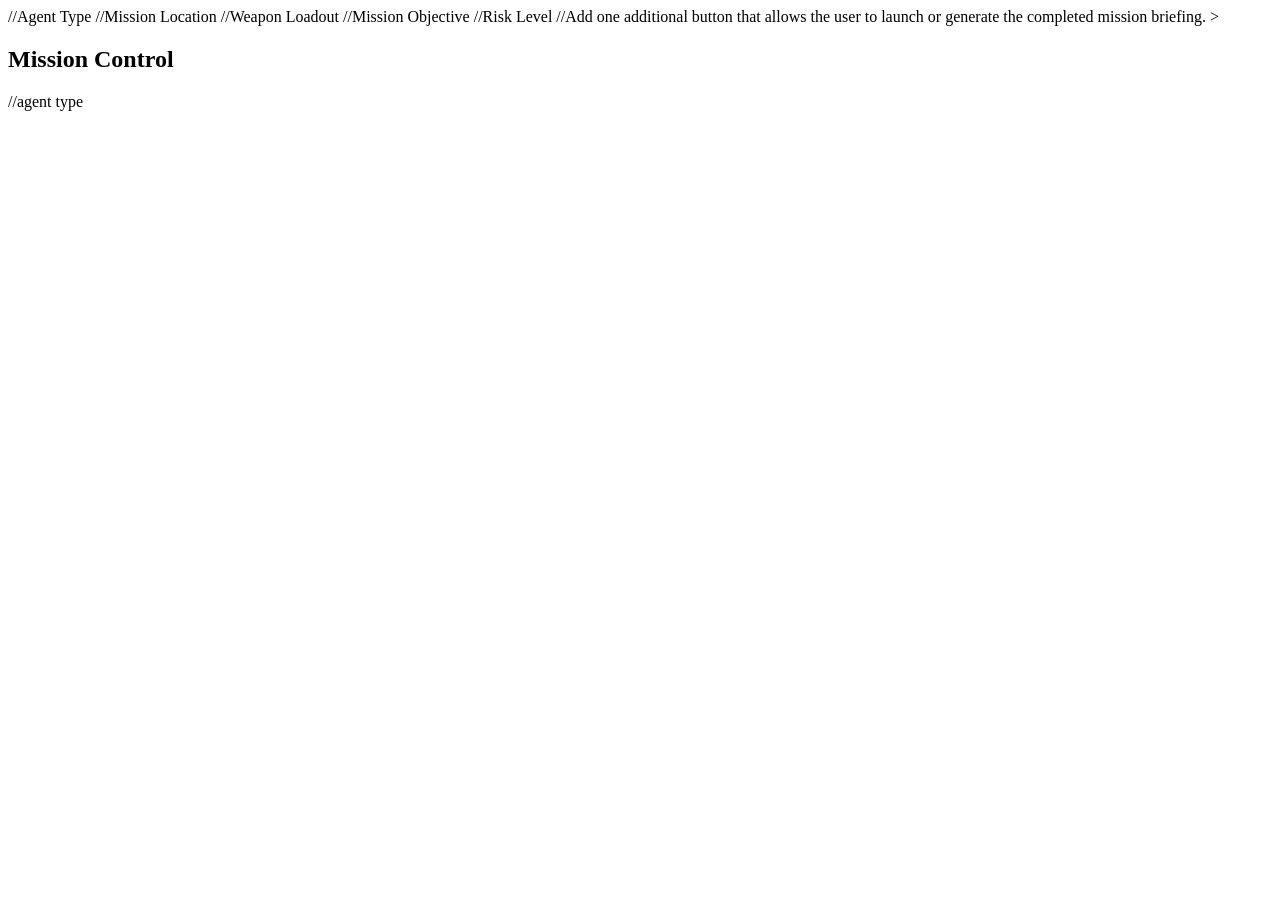
==== Assignment1/index.html @ 5f080dd5 "beginning of assign1" ====
//Agent Type
//Mission Location
//Weapon Loadout
//Mission Objective
//Risk Level
//Add one additional button that allows the user to launch or generate the completed mission briefing.

<!DOCTYPE html>
<html lang="en">
    <head>
        <meta charset="UTF-8">
        <meta name="viewport" content="width=device-width, initial-scale=1.0">>
        <title> Mission Control</title>
    </head>
<body>
    <h2>Mission Control</h2>
    <div id ="mission-builder">

    //agent type

    </div>










</body>
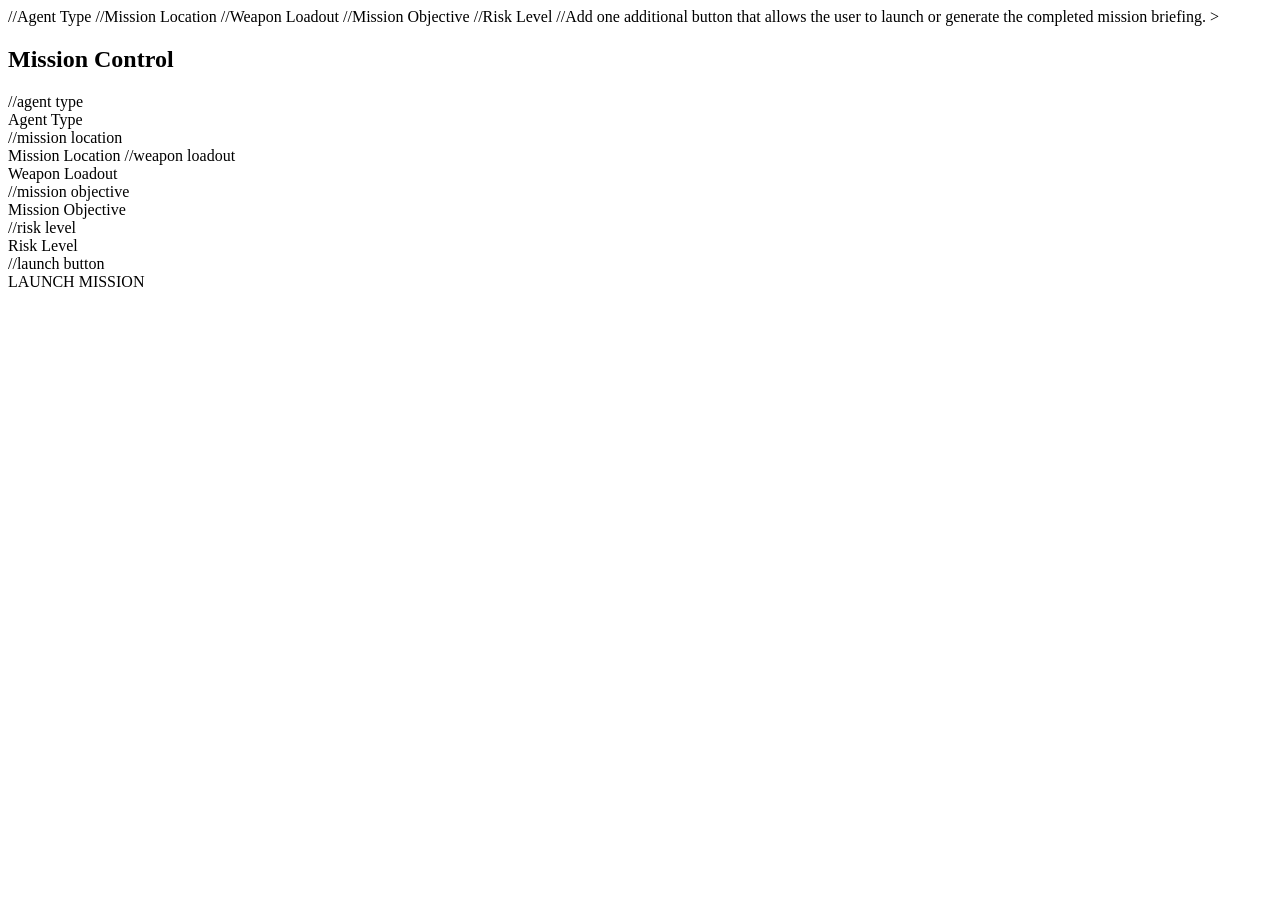
==== commit 90804c7e: "added div classes to html" ====
--- a/Assignment1/index.html
+++ b/Assignment1/index.html
@@ -17,7 +17,34 @@
     <div id ="mission-builder">
 
     //agent type
+        <div class="mission-row">
+            <button-id = "btn-agent-type">Agent Type</button-id>
+            <span id="agent-type"></span>
+        </div>
 
+    //mission location
+        <div class="mission-row">
+            <button-id = "btn-mission-location">Mission Location</button-id>
+            <span id="mission-location"></span>
+    //weapon loadout
+        <div class="mission-row">
+            <button-id = "btn-weapon-loadout">Weapon Loadout</button-id>
+            <span id="weapon-loadout"></span>
+        </div>
+    //mission objective
+        <div class="mission-row">
+            <button-id = "btn-mission-objective">Mission Objective</button-id>
+            <span id="mission-objective"></span>
+        </div>
+    //risk level
+        <div class="mission-row">
+            <button-id = "btn-risk-level">Risk Level</button-id>
+            <span id="risk-level"></span>
+        </div>
+    //launch button
+        <div class="mission-row">
+            <button-id = "btn-launch-mission">LAUNCH MISSION</button-id>
+        </div>
     </div>
 
 
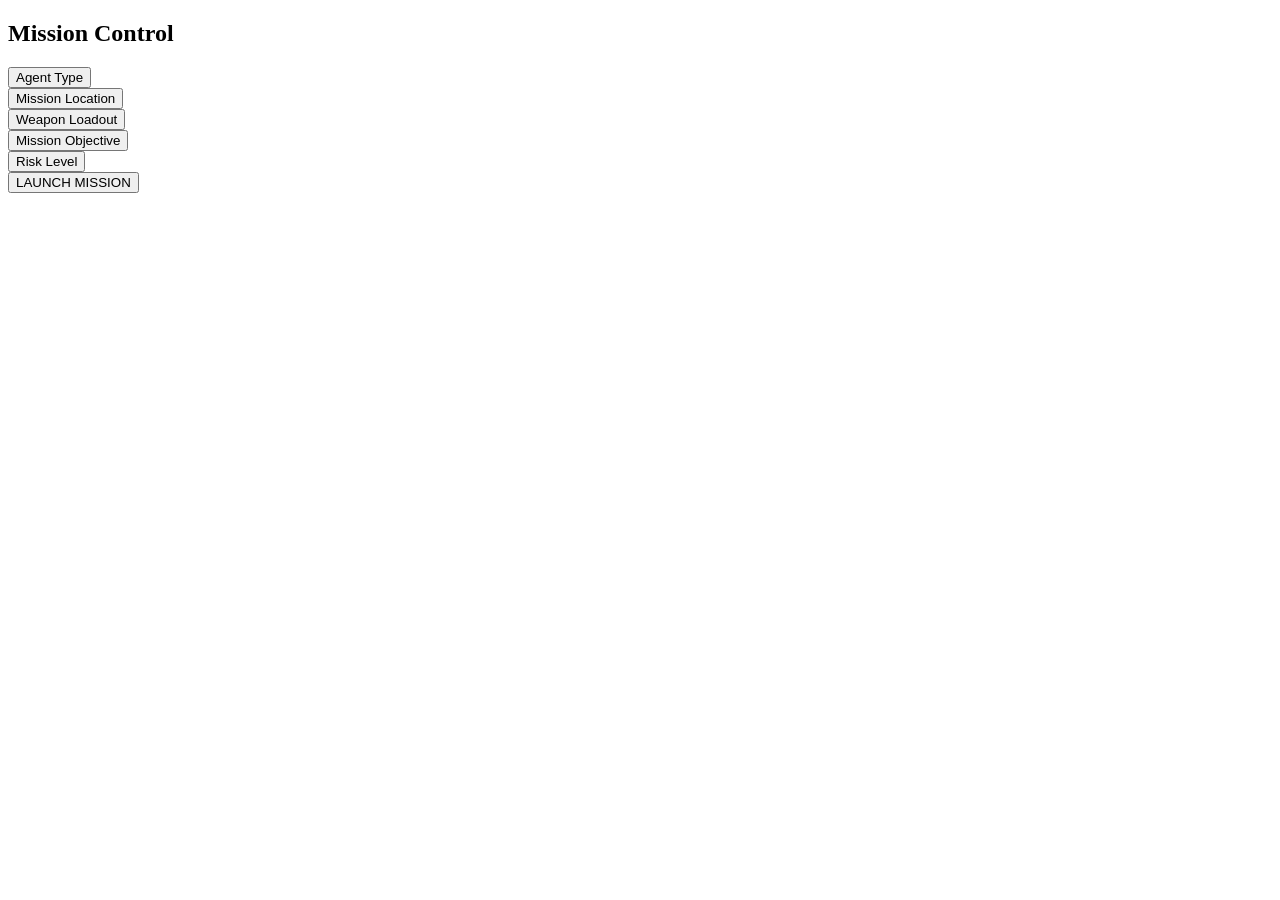
==== commit 42b597f7: "cleaned up code" ====
--- a/Assignment1/index.html
+++ b/Assignment1/index.html
@@ -1,49 +1,47 @@
-//Agent Type
-//Mission Location
-//Weapon Loadout
-//Mission Objective
-//Risk Level
-//Add one additional button that allows the user to launch or generate the completed mission briefing.
 
 <!DOCTYPE html>
 <html lang="en">
     <head>
         <meta charset="UTF-8">
-        <meta name="viewport" content="width=device-width, initial-scale=1.0">>
+        <meta name="viewport" content="width=device-width, initial-scale=1.0">
         <title> Mission Control</title>
+        <script src="script.js"></script>
     </head>
+    
 <body>
     <h2>Mission Control</h2>
     <div id ="mission-builder">
 
-    //agent type
+    <!--  agent type-->    
         <div class="mission-row">
-            <button-id = "btn-agent-type">Agent Type</button-id>
+            <button = "btn-agent-type">Agent Type</button>
             <span id="agent-type"></span>
         </div>
 
-    //mission location
+    <!--  mission location-->    
         <div class="mission-row">
-            <button-id = "btn-mission-location">Mission Location</button-id>
+            <button = "btn-mission-location">Mission Location</button>
             <span id="mission-location"></span>
-    //weapon loadout
+        </div>
+
+    <!--  weapon loadout-->    
         <div class="mission-row">
-            <button-id = "btn-weapon-loadout">Weapon Loadout</button-id>
+            <button = "btn-weapon-loadout">Weapon Loadout</button>
             <span id="weapon-loadout"></span>
         </div>
-    //mission objective
+    <!--  mission objective-->    
         <div class="mission-row">
-            <button-id = "btn-mission-objective">Mission Objective</button-id>
+            <button = "btn-mission-objective">Mission Objective</button>
             <span id="mission-objective"></span>
         </div>
-    //risk level
+    <!--  risk level-->    
         <div class="mission-row">
-            <button-id = "btn-risk-level">Risk Level</button-id>
+            <button = "btn-risk-level">Risk Level</button>
             <span id="risk-level"></span>
         </div>
-    //launch button
+    <!--  launch button-->    
         <div class="mission-row">
-            <button-id = "btn-launch-mission">LAUNCH MISSION</button-id>
+            <button = "btn-launch-mission">LAUNCH MISSION</button>
         </div>
     </div>
 
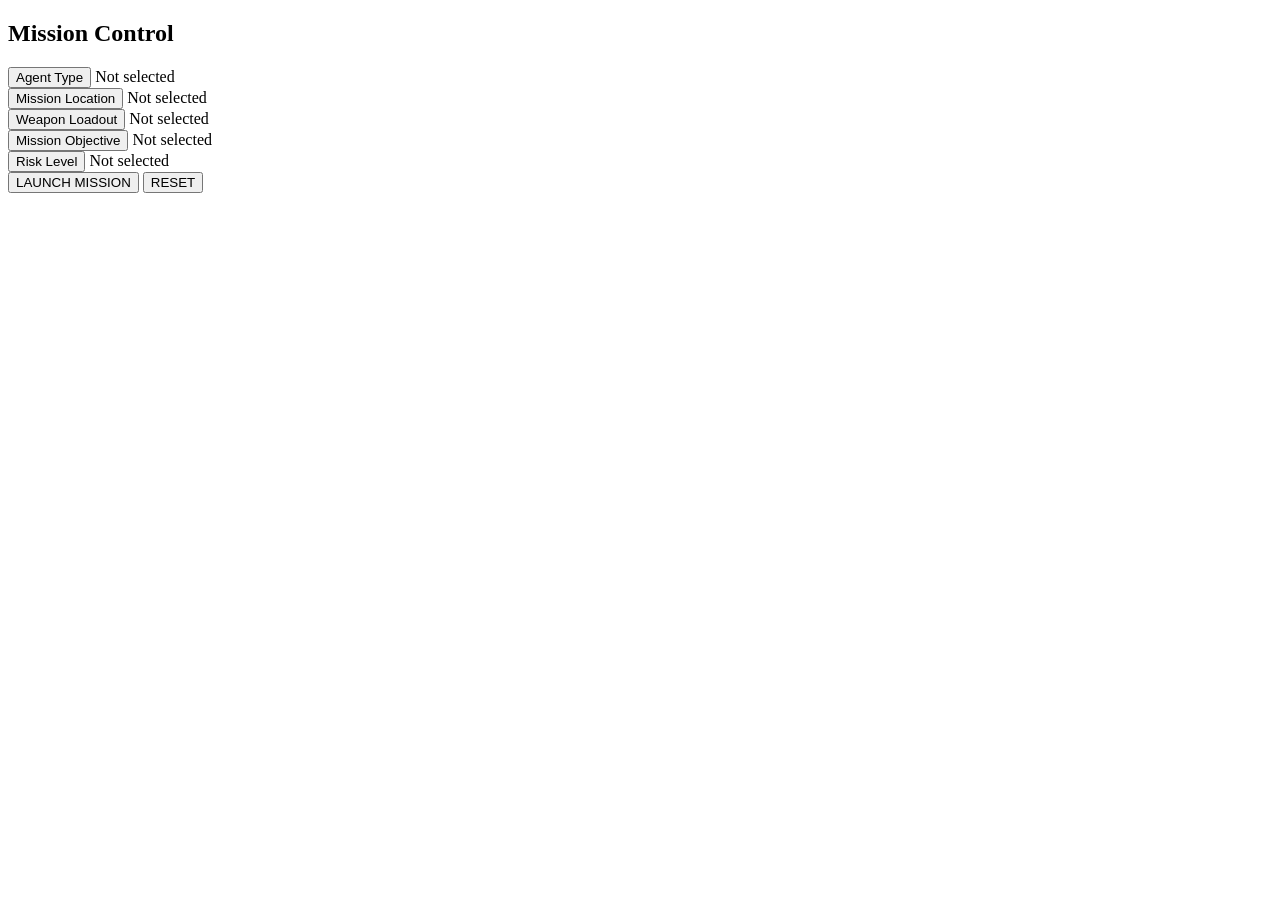
==== commit 15019b50: "fixed code" ====
--- a/Assignment1/index.html
+++ b/Assignment1/index.html
@@ -1,58 +1,58 @@
-
 <!DOCTYPE html>
 <html lang="en">
     <head>
         <meta charset="UTF-8">
         <meta name="viewport" content="width=device-width, initial-scale=1.0">
-        <title> Mission Control</title>
-        <script src="script.js"></script>
+        <title>Mission Control</title>
+        <link rel="stylesheet" href="style.css">
     </head>
     
 <body>
     <h2>Mission Control</h2>
-    <div id ="mission-builder">
+    <div id="mission-builder">
 
-    <!--  agent type-->    
+        <!-- Agent Type -->
         <div class="mission-row">
-            <button = "btn-agent-type">Agent Type</button>
-            <span id="agent-type"></span>
+            <button id="btn-agent">Agent Type</button>
+            <span id="display-agent">Not selected</span>
         </div>
 
-    <!--  mission location-->    
+        <!-- Mission Location -->
         <div class="mission-row">
-            <button = "btn-mission-location">Mission Location</button>
-            <span id="mission-location"></span>
+            <button id="btn-location">Mission Location</button>
+            <span id="display-location">Not selected</span>
         </div>
 
-    <!--  weapon loadout-->    
+        <!-- Weapon Loadout -->
         <div class="mission-row">
-            <button = "btn-weapon-loadout">Weapon Loadout</button>
-            <span id="weapon-loadout"></span>
+            <button id="btn-weapon">Weapon Loadout</button>
+            <span id="display-weapon">Not selected</span>
         </div>
-    <!--  mission objective-->    
+
+        <!-- Mission Objective -->
         <div class="mission-row">
-            <button = "btn-mission-objective">Mission Objective</button>
-            <span id="mission-objective"></span>
+            <button id="btn-objective">Mission Objective</button>
+            <span id="display-objective">Not selected</span>
         </div>
-    <!--  risk level-->    
+
+        <!-- Risk Level -->
         <div class="mission-row">
-            <button = "btn-risk-level">Risk Level</button>
-            <span id="risk-level"></span>
+            <button id="btn-risk">Risk Level</button>
+            <span id="display-risk">Not selected</span>
         </div>
-    <!--  launch button-->    
+
+        <!-- Launch + Reset -->
         <div class="mission-row">
-            <button = "btn-launch-mission">LAUNCH MISSION</button>
+            <button id="btn-launch">LAUNCH MISSION</button>
+            <button id="btn-reset">RESET</button>
         </div>
+
     </div>
 
+    <div id="briefing-output"></div>
 
-
-
-
-
-
-
-
-
+    <!-- Script tag goes here at the bottom, just once -->
+    <script src="script.js"></script>
 </body>
+</html>
     
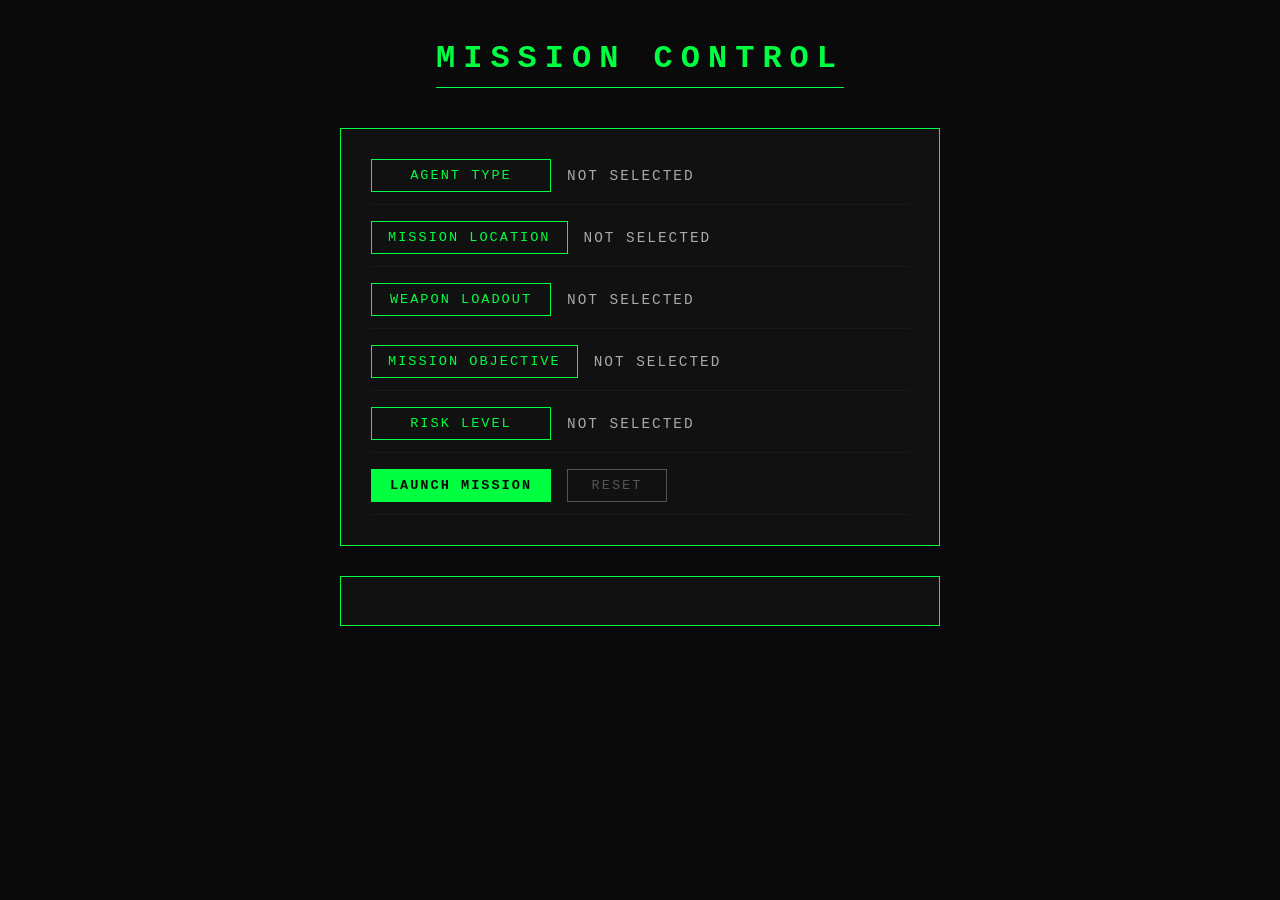
==== commit d9127236: "added css to make the website look good" ====
--- a/Assignment1/index.html
+++ b/Assignment1/index.html
@@ -4,7 +4,7 @@
         <meta charset="UTF-8">
         <meta name="viewport" content="width=device-width, initial-scale=1.0">
         <title>Mission Control</title>
-        <link rel="stylesheet" href="style.css">
+        <link rel="stylesheet" href="styles.css">
     </head>
     
 <body>
--- a/Assignment1/styles.css
+++ b/Assignment1/styles.css
@@ -0,0 +1,122 @@
+
+
+* {
+    margin: 0;
+    padding: 0;
+    box-sizing: border-box;
+}
+
+body {
+    background-color: #0a0a0a;
+    color: #00ff41;
+    font-family: "Courier New", monospace;
+    display: flex;
+    flex-direction: column;
+    align-items: center;
+    padding: 40px 20px;
+    min-height: 100vh;
+}
+
+
+
+h2 {
+    font-size: 2rem;
+    letter-spacing: 8px;
+    text-transform: uppercase;
+    color: #00ff41;
+    border-bottom: 1px solid #00ff41;
+    padding-bottom: 10px;
+    margin-bottom: 40px;
+}
+
+
+
+#mission-builder {
+    background-color: #111;
+    border: 1px solid #00ff41;
+    padding: 30px;
+    width: 100%;
+    max-width: 600px;
+    display: flex;
+    flex-direction: column;
+    gap: 16px;
+}
+
+
+
+.mission-row {
+    display: flex;
+    align-items: center;
+    gap: 16px;
+    border-bottom: 1px solid #1a1a1a;
+    padding-bottom: 12px;
+}
+
+
+
+button {
+    background-color: transparent;
+    color: #00ff41;
+    border: 1px solid #00ff41;
+    padding: 8px 16px;
+    font-family: "Courier New", monospace;
+    font-size: 0.85rem;
+    letter-spacing: 2px;
+    text-transform: uppercase;
+    cursor: pointer;
+    min-width: 180px;
+    transition: all 0.2s ease;
+}
+
+button:hover {
+    background-color: #00ff41;
+    color: #0a0a0a;
+}
+
+
+#btn-launch {
+    background-color: #00ff41;
+    color: #0a0a0a;
+    font-weight: bold;
+    min-width: 180px;
+}
+
+#btn-launch:hover {
+    background-color: #00cc33;
+}
+
+
+#btn-reset {
+    border-color: #555;
+    color: #555;
+    min-width: 100px;
+}
+
+#btn-reset:hover {
+    background-color: #555;
+    color: #0a0a0a;
+}
+
+
+span {
+    font-size: 0.9rem;
+    letter-spacing: 2px;
+    color: #aaa;
+    text-transform: uppercase;
+}
+
+
+#briefing-output {
+    margin-top: 30px;
+    background-color: #111;
+    border: 1px solid #00ff41;
+    padding: 24px;
+    width: 100%;
+    max-width: 600px;
+    white-space: pre;
+    font-size: 0.85rem;
+    letter-spacing: 1px;
+    line-height: 1.8;
+    color: #00ff41;
+    min-height: 20px;
+}
